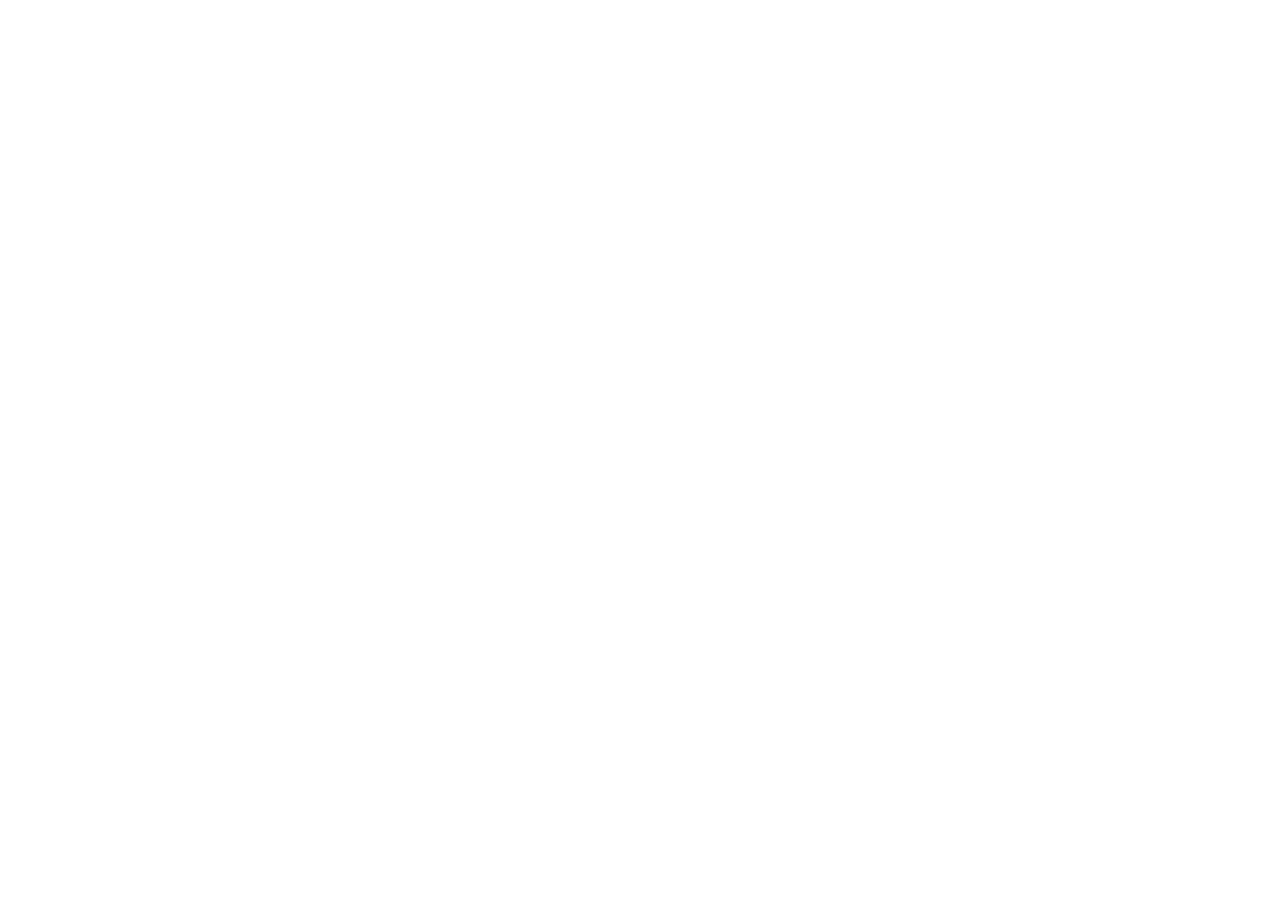
==== docs/index.html @ 19148fa7 "basic setup" ====
<!doctype html>

<html lang="en">
<head>
    <meta charset="utf-8">

    <title>The HTML5 Herald</title>
    <meta name="description" content="The HTML5 Herald">
    <meta name="author" content="SitePoint">

    <link rel="stylesheet" href="css/styles.css?v=1.0">

</head>

<body>
<script src="js/scripts.js"></script>
</body>
</html>
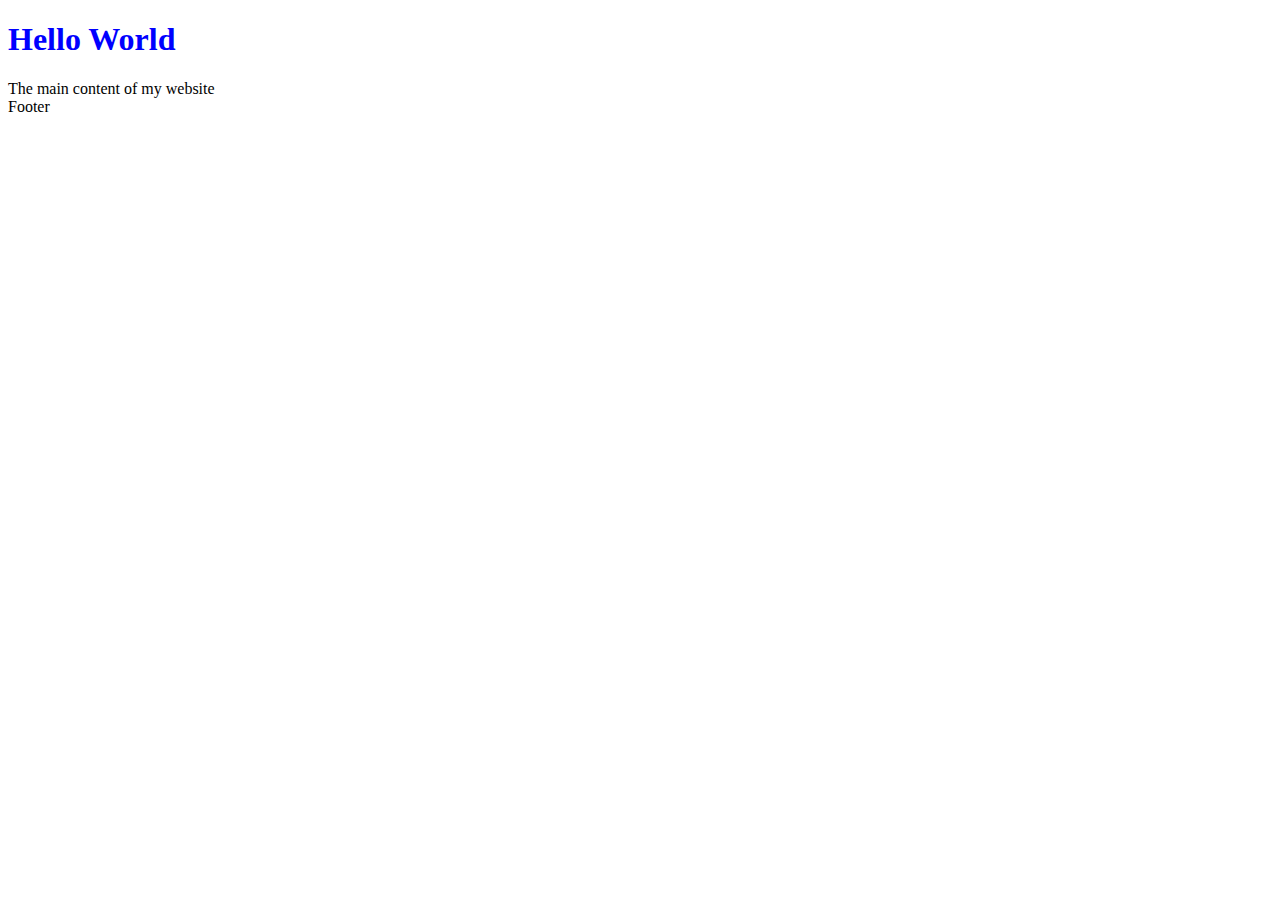
==== commit 193ac081: "basic setup" ====
--- a/docs/index.html
+++ b/docs/index.html
@@ -14,6 +14,17 @@
 </head>
 
 <body>
+<div id="header">
+    <h1>Hello World</h1>
+</div>
+<div id ="main">
+    The main content of my website
+</div>
+<div id="footer">
+    Footer
+
+</div>
+
 <script src="js/scripts.js"></script>
 </body>
 </html>--- a/docs/css/styles.css
+++ b/docs/css/styles.css
@@ -0,0 +1,3 @@
+#header h1{
+color:blue;
+}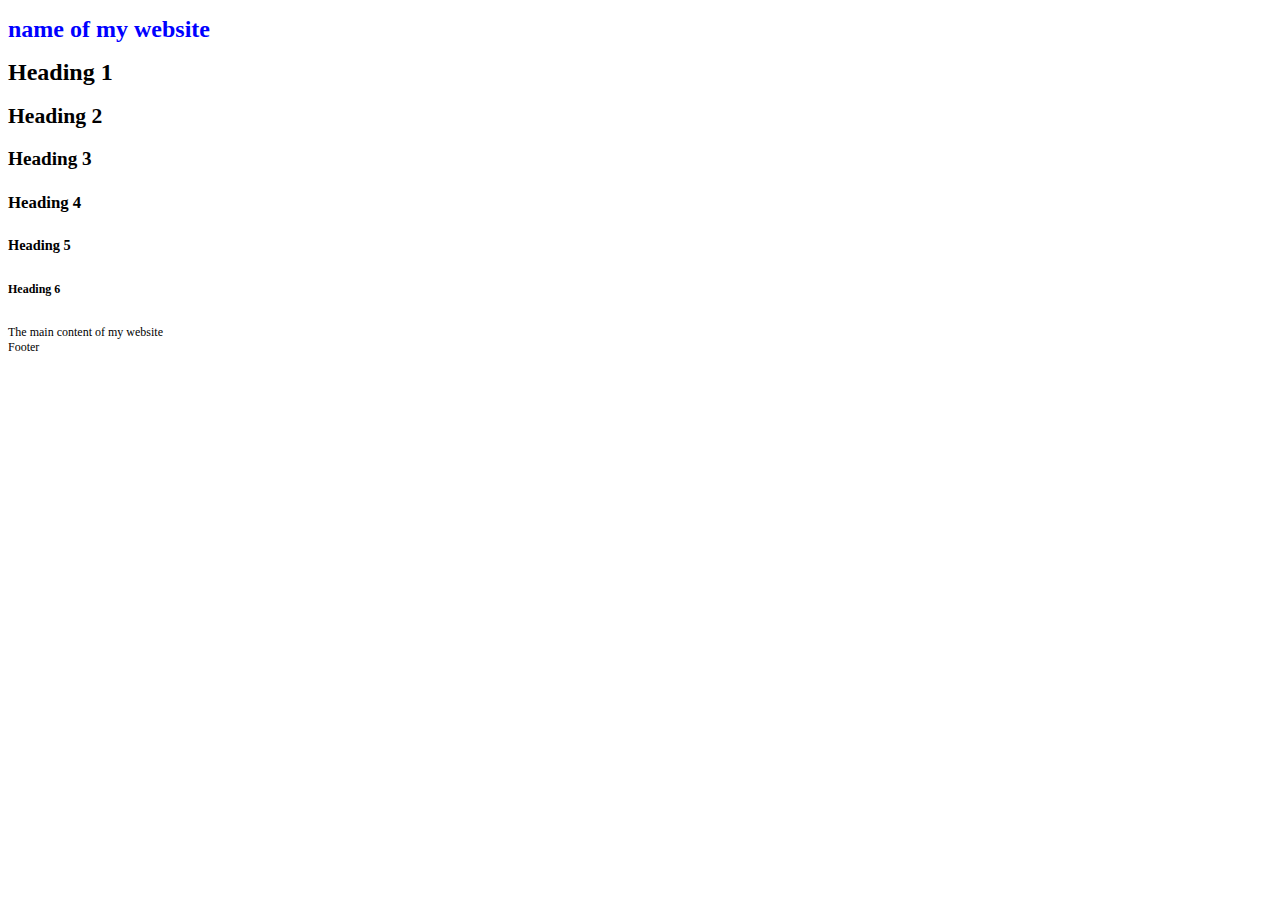
==== commit af989bfa: "edits" ====
--- a/docs/index.html
+++ b/docs/index.html
@@ -15,9 +15,15 @@
 
 <body>
 <div id="header">
-    <h1>Hello World</h1>
+    <h1>name of my website</h1>
 </div>
 <div id ="main">
+    <h1>Heading 1</h1>
+    <h2>Heading 2</h2>
+    <h3>Heading 3</h3>
+    <h4>Heading 4</h4>
+    <h5>Heading 5</h5>
+    <h6>Heading 6</h6>
     The main content of my website
 </div>
 <div id="footer">
--- a/docs/css/styles.css
+++ b/docs/css/styles.css
@@ -1,3 +1,28 @@
+body{
+    font-size: 12px;
+    font-family: "sans-serif";
+}
+h1{
+    font-size:200%;
+}
+h2{
+    font-size:180%;
+}
+h3{
+    font-size:160%;
+}
+h4{
+    font-size:140%;
+}
+h5{
+    font-size:120%;
+}
+h6{
+     font-size:100%;
+ }
+
+
+
 #header h1{
 color:blue;
 }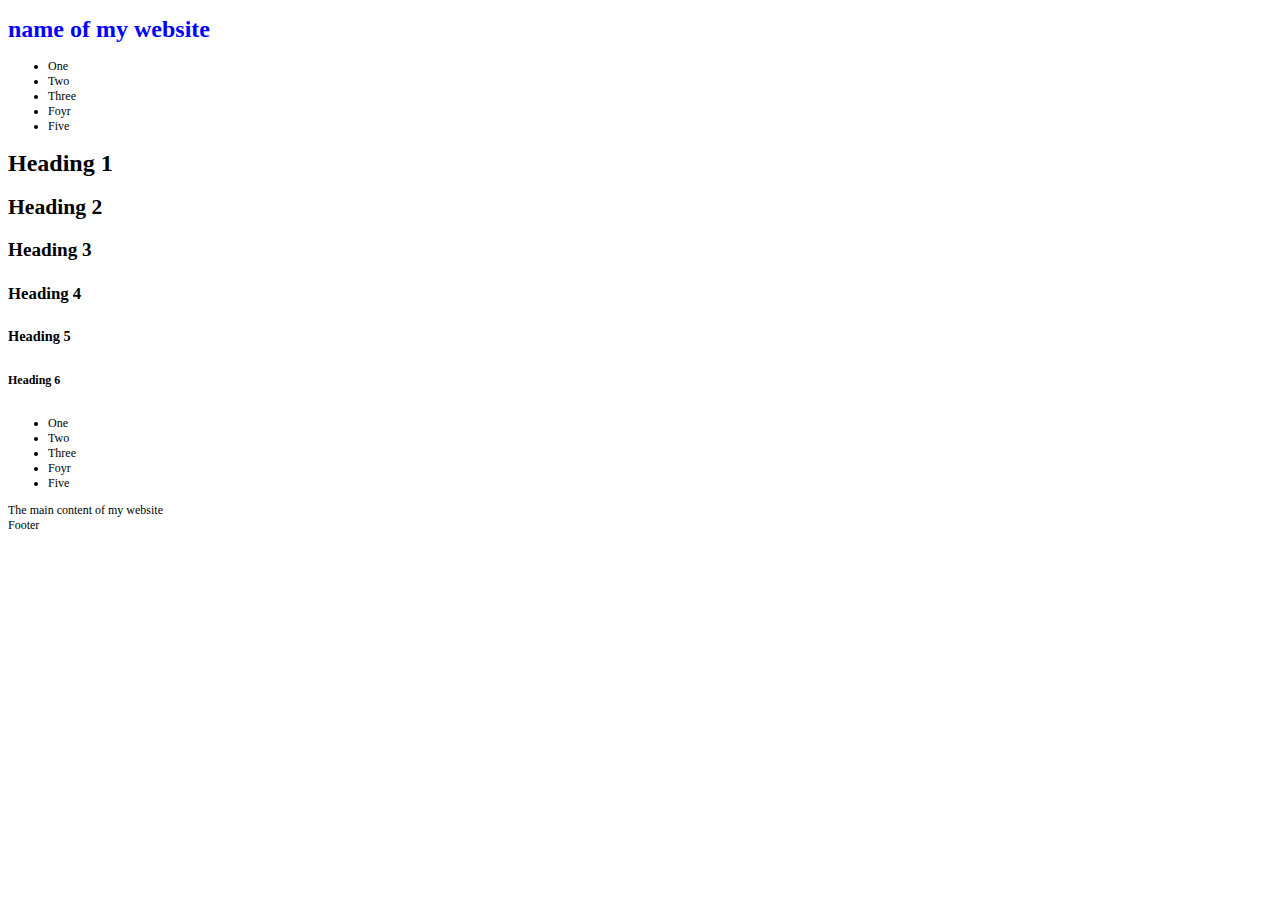
==== commit 784c6909: "edits" ====
--- a/docs/index.html
+++ b/docs/index.html
@@ -16,6 +16,15 @@
 <body>
 <div id="header">
     <h1>name of my website</h1>
+    <ul>
+        <li>One</li>
+        <li>Two</li>
+        <li>Three</li>
+        <li>Foyr</li>
+        <li>Five</li>
+    </ul>
+
+
 </div>
 <div id ="main">
     <h1>Heading 1</h1>
@@ -24,6 +33,13 @@
     <h4>Heading 4</h4>
     <h5>Heading 5</h5>
     <h6>Heading 6</h6>
+    <ul>
+        <li>One</li>
+        <li>Two</li>
+        <li>Three</li>
+        <li>Foyr</li>
+        <li>Five</li>
+    </ul>
     The main content of my website
 </div>
 <div id="footer">
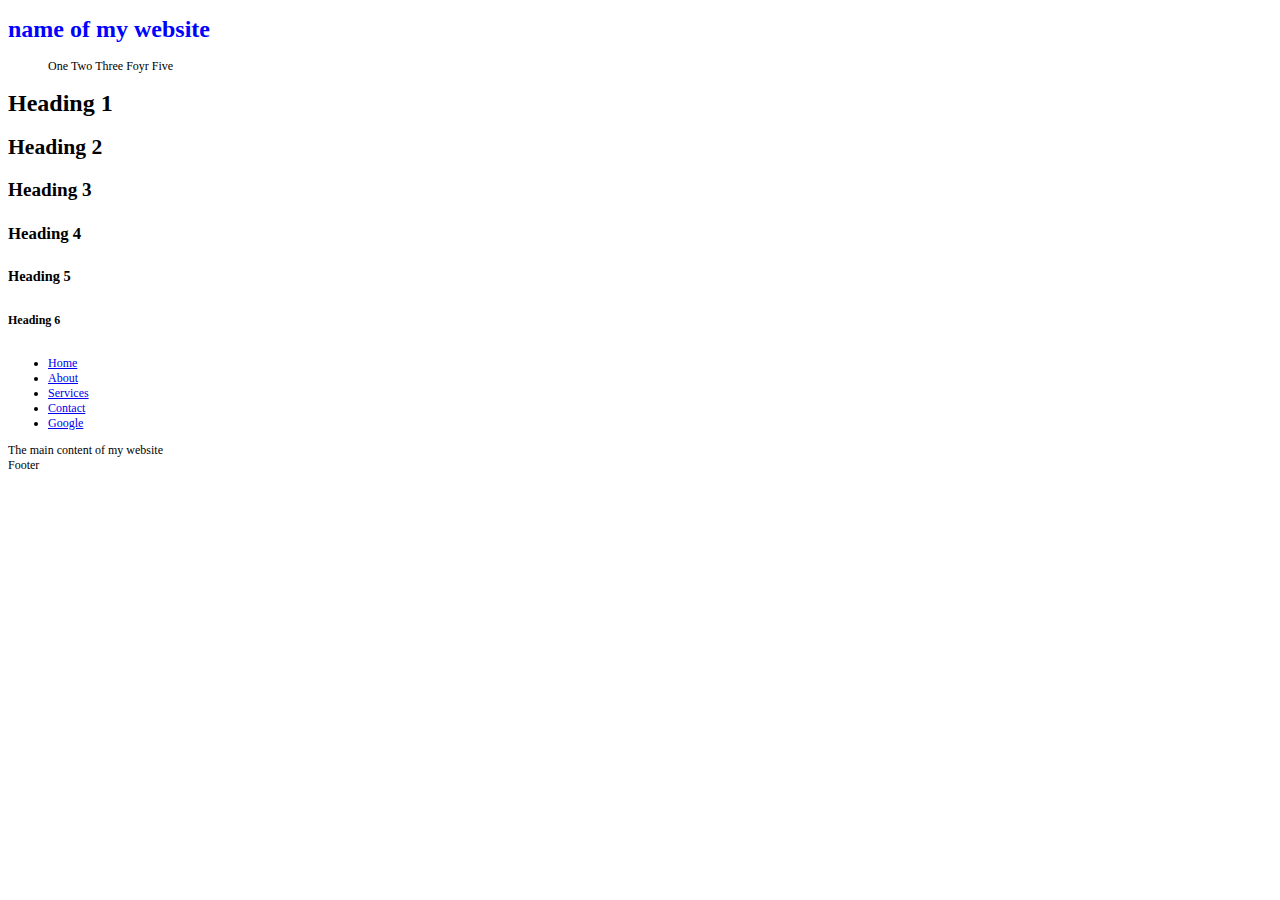
==== commit d4b77258: "links" ====
--- a/docs/index.html
+++ b/docs/index.html
@@ -34,11 +34,12 @@
     <h5>Heading 5</h5>
     <h6>Heading 6</h6>
     <ul>
-        <li>One</li>
-        <li>Two</li>
-        <li>Three</li>
-        <li>Foyr</li>
-        <li>Five</li>
+        <li><a href="#">Home</a></li>
+        <li><a href="#">About</a></li>
+        <li><a href="#">Services</a></li>
+        <li><a href="#">Contact</a></li>
+        <li><a href="https://www.google.com/">Google</a></li>
+
     </ul>
     The main content of my website
 </div>
--- a/docs/css/styles.css
+++ b/docs/css/styles.css
@@ -25,4 +25,7 @@
 
 #header h1{
 color:blue;
+}
+#header li{
+    display: inline;
 }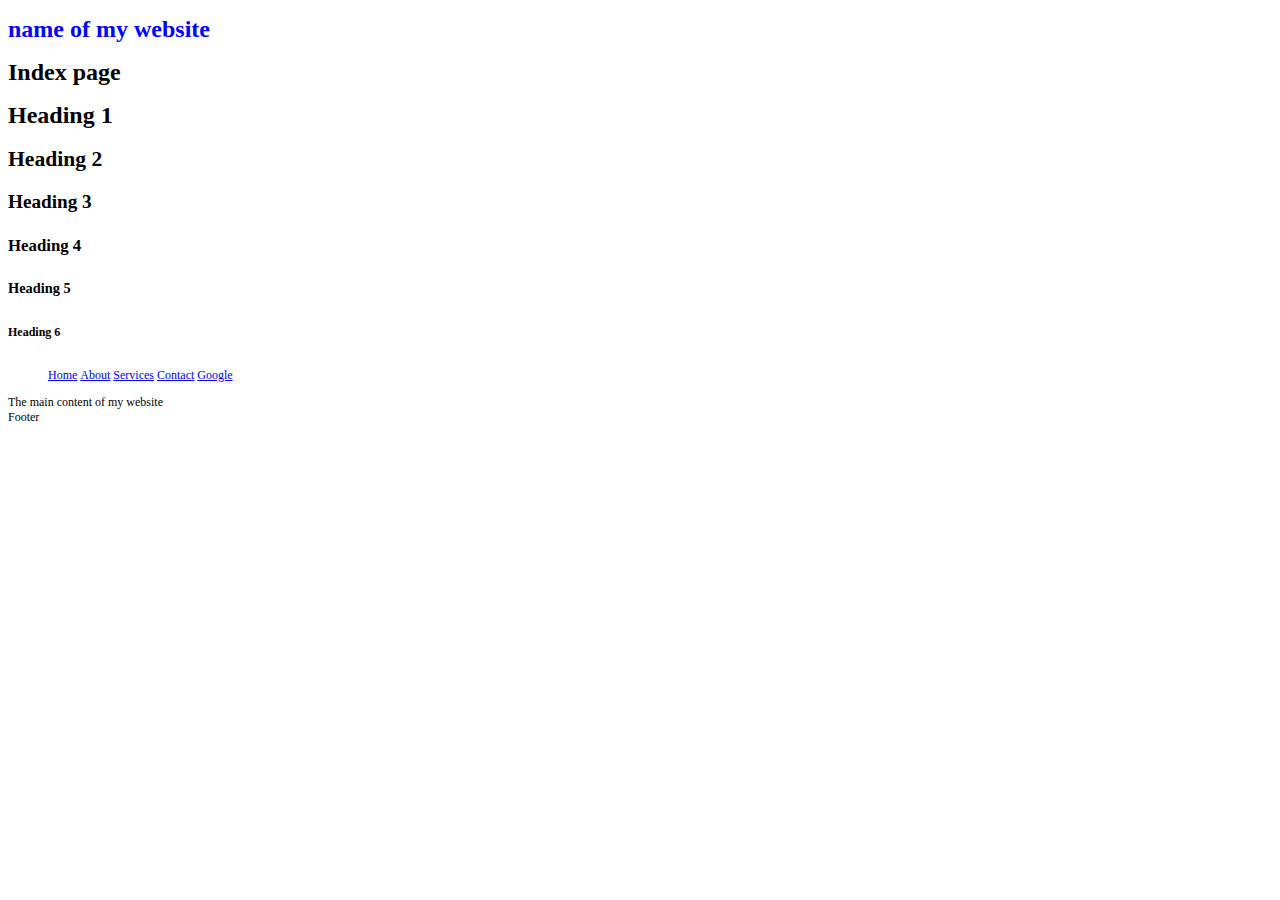
==== commit 9227eca2: "list inline" ====
--- a/docs/index.html
+++ b/docs/index.html
@@ -16,17 +16,12 @@
 <body>
 <div id="header">
     <h1>name of my website</h1>
-    <ul>
-        <li>One</li>
-        <li>Two</li>
-        <li>Three</li>
-        <li>Foyr</li>
-        <li>Five</li>
-    </ul>
+
 
 
 </div>
 <div id ="main">
+    <h1>Index page</h1>
     <h1>Heading 1</h1>
     <h2>Heading 2</h2>
     <h3>Heading 3</h3>
@@ -34,10 +29,10 @@
     <h5>Heading 5</h5>
     <h6>Heading 6</h6>
     <ul>
-        <li><a href="#">Home</a></li>
-        <li><a href="#">About</a></li>
-        <li><a href="#">Services</a></li>
-        <li><a href="#">Contact</a></li>
+        <li><a href="index.html">Home</a></li>
+        <li><a href="about.html">About</a></li>
+        <li><a href="services.html">Services</a></li>
+        <li><a href="contact.html">Contact</a></li>
         <li><a href="https://www.google.com/">Google</a></li>
 
     </ul>
--- a/docs/css/styles.css
+++ b/docs/css/styles.css
@@ -28,4 +28,7 @@
 }
 #header li{
     display: inline;
+}
+#main li{
+    display: inline;
 }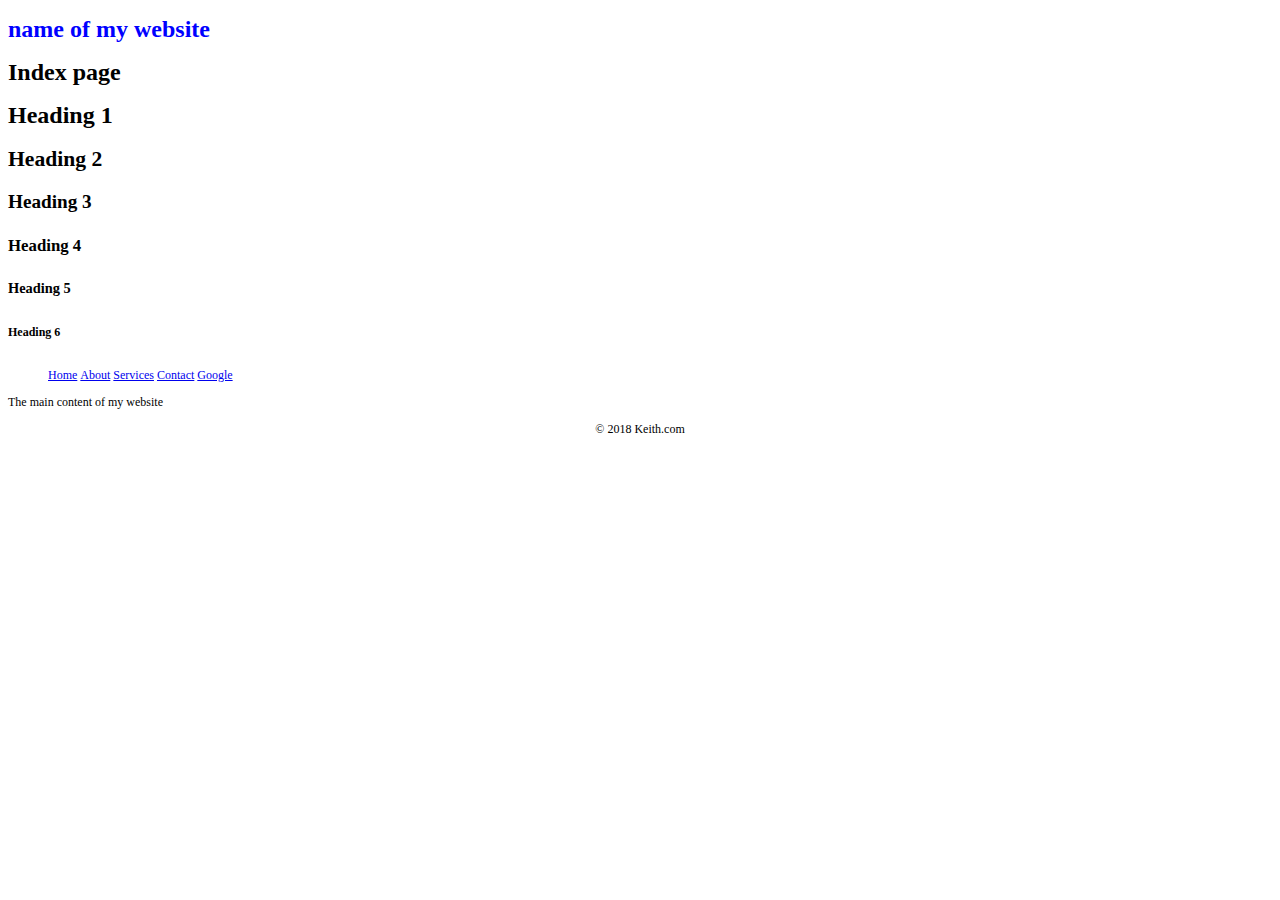
==== commit ff68cf7c: "copyright added" ====
--- a/docs/index.html
+++ b/docs/index.html
@@ -39,7 +39,7 @@
     The main content of my website
 </div>
 <div id="footer">
-    Footer
+    <p>&copy; 2018 Keith.com<p>
 
 </div>
 
--- a/docs/css/styles.css
+++ b/docs/css/styles.css
@@ -31,4 +31,7 @@
 }
 #main li{
     display: inline;
+}
+#footer{
+    text-align: center;
 }